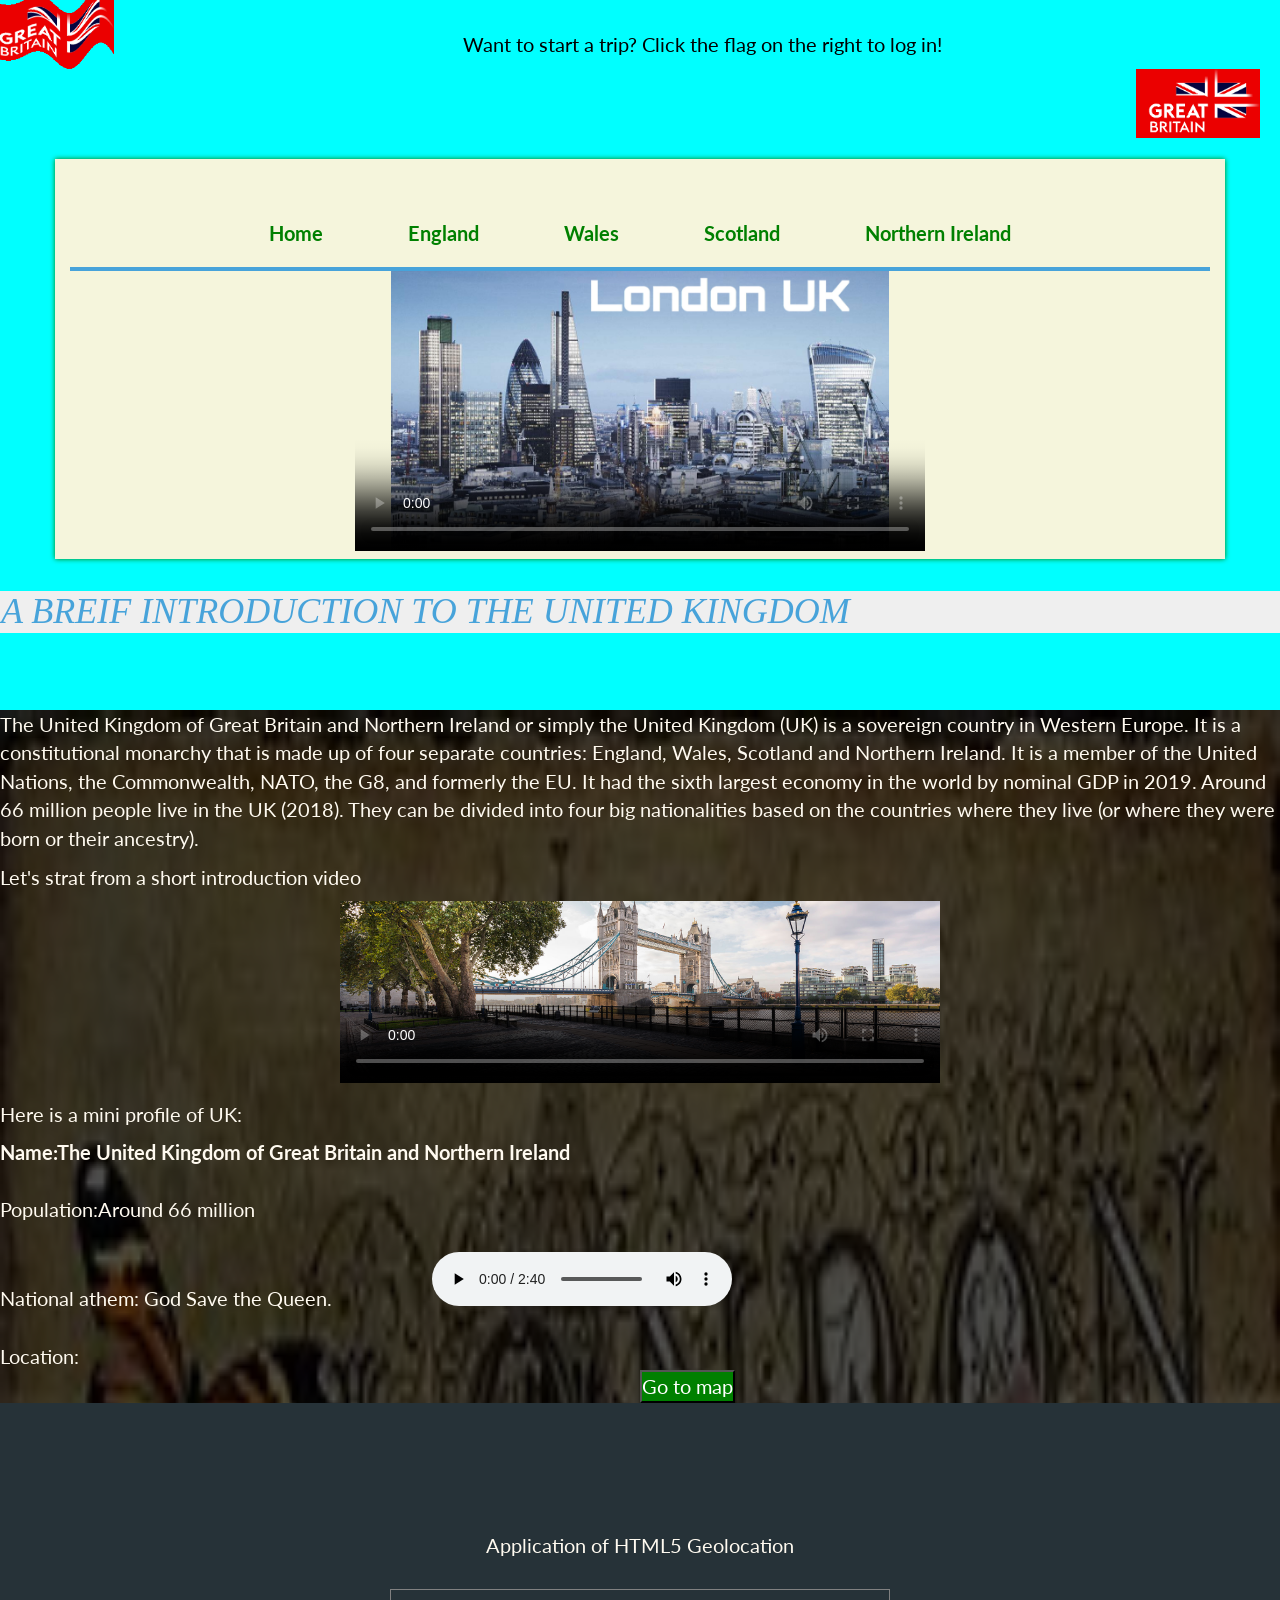
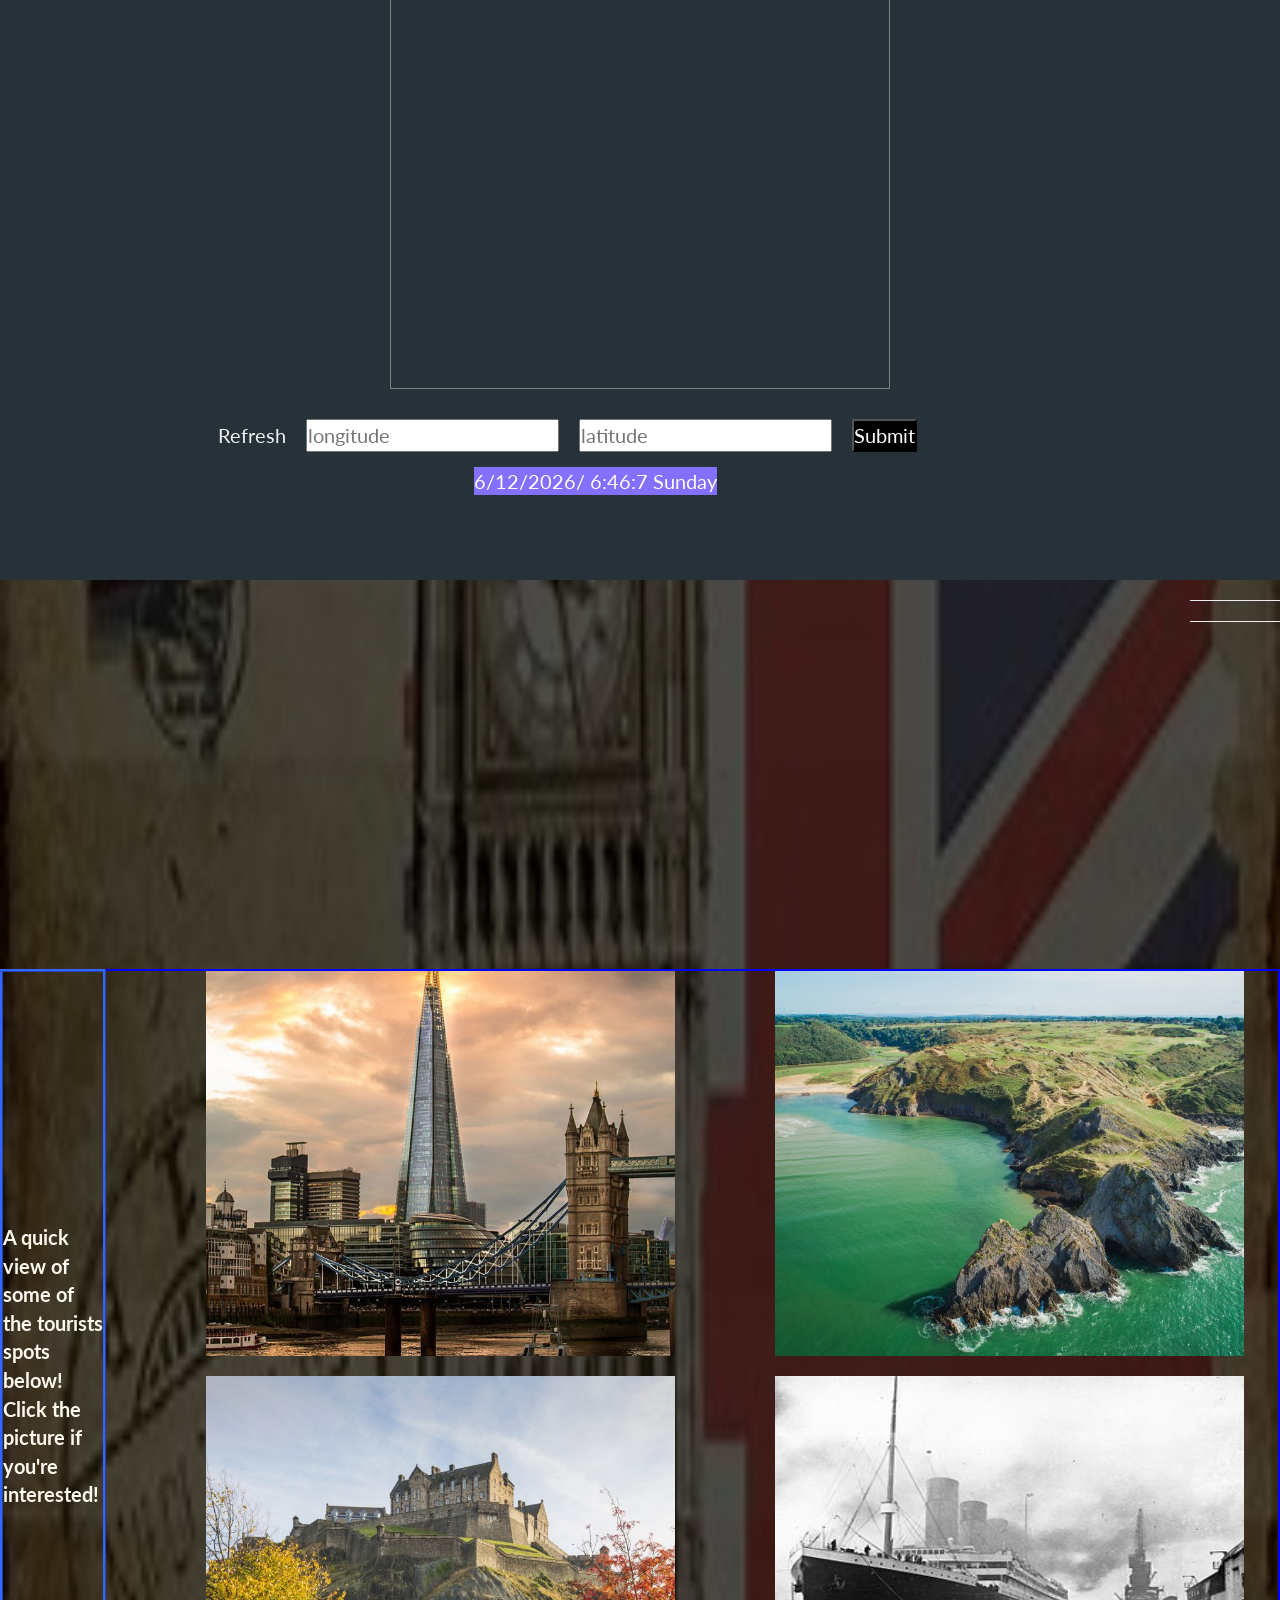
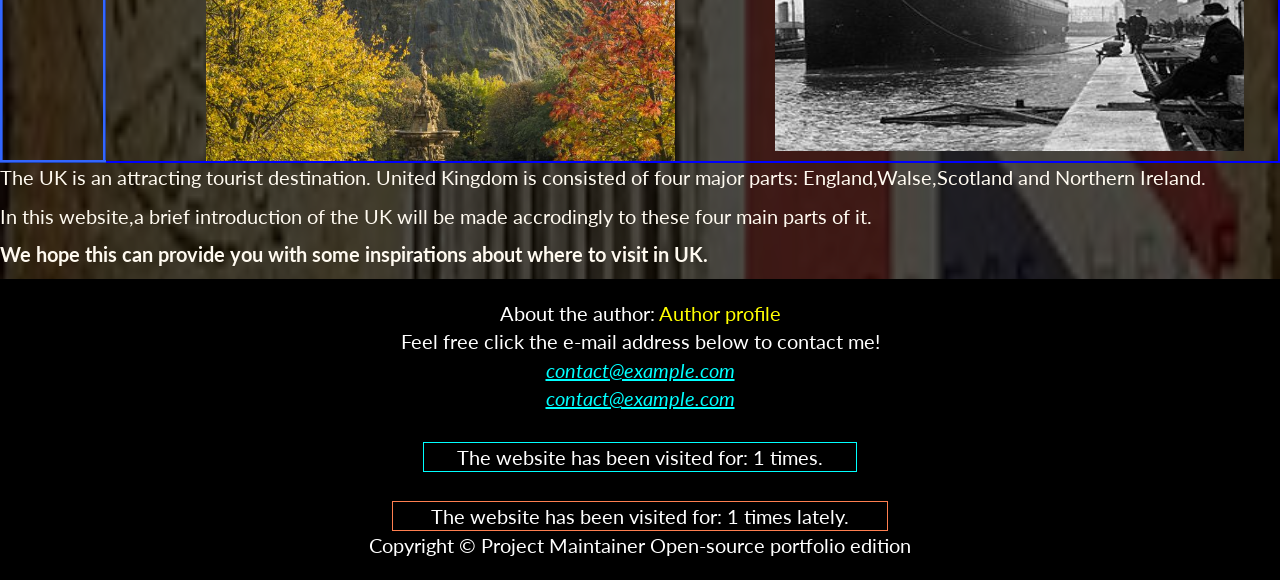
==== site/index.html @ 0f46300c "refactor: merge cwk1/cwk2 into sanitized final open-source structure" ====
﻿<!DOCTYPE html>
<html manifest="appcache/cache.appcache">

<head>
  <meta charset="utf-8">
  <link href="css/stylesheet.css" rel="stylesheet" type="text/css">
  <meta http-euqiv="X-UA-Compatible" content="IE=edge" />
  <link href="css/bootstrap.min.css" rel="stylesheet">
  <script src="js/jquery-3.6.0.min.js"></script>
  <script src="js/bootstrap.min.js"></script>
  <meta name="viewport" content="width=device-width, initial-scale=1.0">
  <meta name="keywords" content="Introduction to UK" />
  <link rel="stylesheet" href="https://cdn.staticfile.org/twitter-bootstrap/5.1.3/css/bootstrap.min.css">
  <script type="text/javascript" src="http://api.map.baidu.com/api?v=2.0&ak=134db1b9cf1f1f2b4427210932b34dcb"></script>
  <link rel="stylesheet" type="text/css" href="css/default.css" />
  <link rel="stylesheet" type="text/css" href="css/component.css" />
  <title>Home</title>
</head>
<header>
  <canvas id="flagCanvas"></canvas>
  <p id="promoteh">Want to start a trip? Click the flag on the right to log in!</p>
  <a class="zoom" href="html/login.html"><img class="it" src="homepage/title.png" alt="Flag of UK" /></a>
  <div class="container">
    <div class="main">
      <nav id="cbp-hrmenu" class="cbp-hrmenu">
        <ul>
          <li>
            <a href="Frontpage.html">Home</a>
            <div class="cbp-hrsub">
              <div class="cbp-hrsub-inner">
                <div>
                  <h4>General idea of UK</h4>
                  <ul>
                    <li><a href="Frontpage.html">Home</a></li>
                    <li><a href="#bi">Basic information</a></li>
                    <li><a href="#minimenu">Guess where are these!</a></li>
                  </ul>
                </div>
              </div>
            </div>
          </li>
          <li>
            <a href="html/England.html">England</a>
            <div class="cbp-hrsub">
              <div class="cbp-hrsub-inner">
                <div>
                  <h4>Cities</h4>
                  <ul>
                    <li><a href="html/England.html">England</a></li>
                    <li><a href="html/England.html #lodon">London</a></li>
                    <li><a href="html/England.html #leeds">Leeds</a></li>
                  </ul>
                </div>
              </div>
            </div>
          </li>
          <li>
            <a href="html/Wales.html">Wales</a>
            <div class="cbp-hrsub">
              <div class="cbp-hrsub-inner">
                <div>
                  <h4>Spots</h4>
                  <ul>
                    <li><a href="html/Wales.html">Wales</a></li>
                    <li><a href="html/Wales.html #c">Castles</a></li>
                    <li><a href="html/Wales.html #A">Anglesey</a></li>
                  </ul>
                </div>
              </div>
          </li>
          <li>
            <a href="html/Scotland.html">Scotland</a>
            <div class="cbp-hrsub">
              <div class="cbp-hrsub-inner">
                <div>
                  <h4>Specialties</h4>
                  <ul>
                    <li><a href="html/Scotland.html">Scotland</a></li>
                    <li><a href="html/Scotland.html #Edinburgh">Edinburgh</a></li>
                    <li><a href="html/Scotland.html #whisky">Whisky</a></li>
                  </ul>
                </div>
              </div>
          </li>
          <li>
            <a href="html/Northern Ireland.html">Northern Ireland</a>
            <div class="cbp-hrsub">
              <div class="cbp-hrsub-inner">
                <div>
                  <h4>Sceneries</h4>
                  <ul>
                    <li><a href="html/Northern Ireland.html">Northern Ireland</a></li>
                    <li><a href="html/Northern Ireland.html #belfast">Belfast</a></li>
                    <li><a href="html/Northern Ireland.html #irishwhisky">Irishwhisky</a></li>
                  </ul>
                </div>
              </div>
          </li>
        </ul>
      </nav>
    </div>
    <video id="navvideo" src="homepage/nav.mp4" preload controls="controls" poster="homepage/nav.jpg"></video>
  </div>
</header>

<body class="back">
  <h1 class="hometitle1"><i>A BREIF INTRODUCTION TO THE UNITED KINGDOM</i></h1>
  <div class="background">
    <div class="contenth">
      <p>
        The United Kingdom of Great Britain and Northern Ireland or simply the United Kingdom (UK) is a sovereign country in Western Europe. It is a constitutional monarchy that is made up of four separate countries: England, Wales, Scotland and
        Northern
        Ireland. It is a member of the United Nations, the Commonwealth, NATO, the G8, and formerly the EU. It had the sixth largest economy in the world by nominal GDP in 2019.

        Around 66 million people live in the UK (2018). They can be divided into four big nationalities based on the countries where they live (or where they were born or their ancestry).
      </p>
      <p>Let's strat from a short introduction video</p>
      <p id="tt1"><video class="homev1" src="homepage/intro.mp4" preload controls="controls" poster="homepage/londonbridge.jpg"></video></p>
      <p>Here is a mini profile of UK:</p>
      <ul class="circle">
        <li id="bi"><strong>Name:The United Kingdom of Great Britain and Northern Ireland</strong> </li>
        <br />
        <li>Population:Around 66 million</li>
        <br />
        <li>National athem: God Save the Queen.<audio id="athem" src="homepage/godsavethequeen.mp3" preload controls="controls" poster="National athem: God Save the Queen"></audio></li>
        <br />
        <li>Location:</li>
        <input type="button" id="map" value="Go to map" onclick="javascrtpt:window.location.href='html/location.html'" />
        <section class="page-section">
          <div class="row gx-4 gx-lg-5">
            <div class="col-md-2 mb-5">
            </div>
            <div class="col-md-8 mb-5">
              <div class="card h-100">
                <div class="card-body">
                  <div id="status" style="text-align: center"></div>
                  <div style="width:500px;height:400px;border:1px solid gray;margin:30px auto" id="container"></div>
                </div>
                <div class="card-footer"><a href="#" id="refresh">Refresh</a>
                  <span>&nbsp;&nbsp;</span>
                  <input type="text" placeholder="longitude" aria-describedby="basic-addon1" id="lo">
                  <span>&nbsp;&nbsp;</span>
                  <input type="text" placeholder="latitude" aria-describedby="basic-addon1" id="la">
                  <span>&nbsp;&nbsp;</span>
                  <input type="submit" id="submit">
                </div>
              </div>
            </div>
          </div>
          <div id="getTime">
        </section>
        <hr />
      </ul>
      <hr />
      <table id="minimenu">
        <tr class="minimenu">
          <th class="premenu">A quick view of some of the tourists spots below! Click the picture if you're interested!</th>
          <th>
            <a class="zoom" href="html/England.html"><img class="frontpage1" src="homepage/frontpage1.jpg" alt="London" /></a>
            <a class="zoom" href="html/wales.html"><img class="frontpage3" src="homepage/frontpage3.jpg" alt="Walse" /></a>
            <a class="zoom" href="html/Scotland.html"><img class="frontpage4" src="homepage/frontpage4.jpg" alt="Edinburgh" /></a>
            <a class="zoom" href="html/Northern Ireland.html"><img class="frontpage2" src="homepage/frontpage2.jpg" alt="Northern Ireland" /></a>
          </th>
        </tr>
      </table />
      <p>
        <bold>The UK is an attracting tourist destination. United Kingdom is consisted of four major parts: England,Walse,Scotland and Northern Ireland.</bold>
      </p>
      <p>
        <bold>In this website,a brief introduction of the UK will be made accrodingly to these four main parts of it.</bold>
      </p>
      <p><strong>We hope this can provide you with some inspirations about where to visit in UK.</strong></p>
      </table>
      <footer>
        <li>About the author:<a id="author" href="html/author.html"> Author profile</a></li>
        <li>Feel free click the e-mail address below to contact me!</li>
        <li><a id="contact" href="mailto: contact@example.com">contact@example.com</a></li>
        <li><a id="contact" href="mailto: contact@example.com">contact@example.com</a></li>
        <br />
        <div id="box"></div>
        <br />
        <div id="boxcurrent"></div>
        <li>Copyright &copy; Project Maintainer Open-source portfolio edition</li>
      </footer>
      <script type="text/javascript" src="js/jquery.min.js"></script>
      <script type="text/javascript" src="js/cbpHorizontalMenu.min.js"></script>
      <script type="text/javascript">
        $(function() {
          cbpHorizontalMenu.init();
        });
      </script>
</body>
</div>
</div>

</html>
<script type="text/javascript" src="js/JavaScript.js"></script>
<script type="text/javascript" src="js/location.js"></script>
<script type="text/javascript" src="js/currenttime.js"></script>
<script type="text/javascript" src="js/webstorage.js"></script>
---- site/css/stylesheet.css ----
@charset "UTF-8";

p.et {
  font-family: fantasy;
}

header, footer {
  padding: 1em;
  color: #996633;
  clear: left;
  text-align: center;
  font-size: 20px;
}

header.tr {
  background: url("homepage/londonbridge.jpg");
  float: left;
}

footer {
  padding: 1em;
  color: white;
  background-color: black;
  clear: left;
  text-align: center;
}

.back {
  width: 100%;
  height: 100%;
  background-color: #00FFFF;
}

* {
  margin: 0;
  padding: 0;
}

html {
  height: 100%;
}

#login {
  height: 100%;
  background: #fff url(../homepage/login.jpg) 50% 50% no-repeat;
  background-size: cover;
}

.dowebok {
  position: absolute;
  left: 50%;
  top: 50%;
  width: 430px;
  height: 550px;
  margin: -300px 0 0 -215px;
  border: 1px solid #fff;
  border-radius: 20px;
  overflow: hidden;
}

.page {
  font-size: 20px;
  background-attachment: fixed;
  backdrop-filter: blur(15px);
  backdrop-filter: contrast(30%);
  backdrop-filter: brightness(30%);
  color: #FFC0CB;
}

.logo {
  width: 104px;
  height: 104px;
  margin: 50px auto 80px;
  background: url(../homepage/title.png) 0 0 no-repeat;
}

.form-item {
  position: relative;
  width: 360px;
  margin: 0 auto;
  padding-bottom: 30px;
}

.form-item input {
  width: 288px;
  height: 48px;
  padding-left: 70px;
  border: 1px solid #fff;
  border-radius: 25px;
  font-size: 18px;
  color: #fff;
  background-color: transparent;
  outline: none;
}

.form-item button {
  width: 360px;
  height: 50px;
  border: 0;
  border-radius: 25px;
  font-size: 18px;
  color: #1f6f4a;
  outline: none;
  cursor: pointer;
  background-color: #fff;
}

#username {
  background-color: #00FFFF;
  20px 14px no-repeat;
}

#password {
  background-color: #00FFFF;
  23px 11px no-repeat;
}

.tip {
  display: none;
  position: absolute;
  left: 20px;
  top: 52px;
  font-size: 14px;
  color: #f50;
}

.reg-bar {
  width: 360px;
  margin: 20px auto 0;
  font-size: 14px;
  overflow: hidden;
}

.reg-bar a {
  color: #fff;
  text-decoration: none;
}

.reg-bar a:hover {
  text-decoration:
    underline;
}

.reg-bar .reg {
  float: left;
}

.reg-bar .forget {
  float: right;
}

.dowebok ::-webkit-input-placeholder {
  font-size: 18px;
  line-height: 1.4;
  color: #fff;
}

.dowebok :-moz-placeholder {
  font-size: 18px;
  line-height: 1.4;
  color: #fff;
}

.dowebok ::-moz-placeholder {
  font-size: 18px;
  line-height: 1.4;
  color: #fff;
}

.dowebok :-ms-input-placeholder {
  font-size: 18px;
  line-height: 1.4;
  color: #fff;
}

@media screen and (max-width: 500px) {
  * {
    box-sizing: border-box;
  }

  .dowebok {
    position: static;
    width: auto;
    height: auto;
    margin: 0 30px;
    border: 0;
    border-radius: 0;
  }

  .logo {
    margin: 50px auto;
  }

  .form-item {
    width: auto;
  }

  .form-item input, .form-item button, .reg-bar {
    width: 100%;
  }
}

.background {
  background-image: url("../homepage/background.jpg");
  background-repeat: no-repeat;
  background-size: 100% 100%;
  margin-top: 6%;
}

.contenth {
  font-size: 20px;
  background-attachment: fixed;
  backdrop-filter: blur(15px);
  backdrop-filter: contrast(30%);
  backdrop-filter: brightness(30%);
  color: #FFFAF0;
}

.background1 {
  background-image: url("../england/bg.jpg");
}

.content1 {
  font-size: 20px;
  background-attachment: fixed;
  backdrop-filter: blur(15px);
  backdrop-filter: contrast(30%);
  backdrop-filter: brightness(30%);
  color: #FFC0CB;
}

.backgrounda {
  background-image: url("../hoempage/location.gif");
}

.contenta {
  font-size: 20px;
  background-attachment: fixed;
  backdrop-filter: blur(5px);
  backdrop-filter: contrast(30%);
  backdrop-filter: brightness(30%);
  color: #90EE90;
}

.background2 {
  background-image: url("../walse/bg.jpg");
}

.content2 {
  font-size: 20px;
  background-attachment: fixed;
  backdrop-filter: blur(15px);
  backdrop-filter: contrast(30%);
  backdrop-filter: brightness(30%);
  color: #00FA9A;
}

.background3 {
  background-image: url("../scotland/bg.jpg");
}

.content3 {
  font-size: 20px;
  background-attachment: fixed;
  backdrop-filter: blur(20px);
  backdrop-filter: contrast(30%);
  backdrop-filter: brightness(20%);
  color: #FF6347;
}

.background4 {
  background-image: url("../ni/bg.jpg");
  background-repeat: no-repeat;
  background-size: 100% 100%;
}

.content4 {
  font-size: 20px;
  background-attachment: fixed;
  backdrop-filter: blur(20px);
  backdrop-filter: contrast(30%);
  backdrop-filter: brightness(40%);
  color: #ADFF2F;
}

img.ht {
  height: 8%;
  width: 8%;
  float: left;
}

.zoom img {
  max-width: 600px;
  max-height: 600px;
  margin-left: 100px;
}

.zoom img:hover {
  -webkit-transform: scale(1.2);
  -moz-transform: scale(1.2);
  -ms-transform: scale(1.2);
  transform: scale(1.2)
}

.m1 {
  list-style-type: none;
  float: left;
  width: 100%;
  margin: 0;
  padding: 0;
  overflow: hidden;
  font-size: 20px;
  top: 0;
  left: 0;
}

.nav2 {
  float: left;
  width: 20%;
}

.nav1 {
  display: block;
  width: 100%;
  color: white;
  text-align: center;
  padding: 14px 1px;
  background-color: #33cc33;
  text-decoration: none;
}

li a:hover {
  background-color: #6666ff;
  text-decoration: none;
}

.hometitle1 {
  background-color: #efefef;
  font-family: fantasy;
  padding: 1px;
  margin-top: 1%;
}

.homev1 {
  height: 100%;
  width: 100%;
  max-width: 600px;
  max-height: 400px;
}

#tt1 {
  text-align: center;
}

.premenu {
  width: 100px;
  box-sizing: content-box;
  border: inset #3366ff;
}

.frontpage1 {
  height: 30%;
  width: 40%;
  float: left;
}

#athem {
  margin-left: 100px;
}

.frontpage2 {
  height: 375px;
  width: 40%;
  margin-left: 20px;
}

.frontpage3 {
  height: 30%;
  width: 40%;
  margin-left: 20px;
  margin-bottom: 20px;
}

.frontpage4 {
  height: 30%;
  width: 40%;
  float: left;
}

.minimenu {
  width: 100%;
  height: 100%;
  border-right: 0;
}

body.england {
  background-color: #ccffff;
}

.lv {
  width: 100%;
  height: 100%;
  max-width: 500px;
  max-height: 300px;
}

.leedsu {
  border: solid;
  width: 100%;
  height: 100%;
  max-width: 500px;
  max-height: 300px;
}

.ls {
  width: 400px;
  height: 200px;
  margin-bottom: 50px;
}

.ul {
  width: 500px;
  height: 400px;
}

.et1 {
  height: 10%;
  width: 10%;
}

header.bottommenu {
  color: #ff0000;
  background-color: white;
  clear: left;
  text-align: center;
}

header.bottommenu h3 {
  text-decoration: none;
}

#p1 {
  width: 30%;
  height: 50px;
  box-sizing: content-box;
  border: dotted #3366ff
}

#p2 {
  font-family: fantasy;
  width: 30%;
  height: 50px;
  box-sizing: content-box;
  border: dotted #3366ff
}

.walesflag {
  width: 10%;
  height: 10%;
}

#wales {
  background-color: #ffccff;
}

img.conwy {
  height: 40%;
  width: 50%;
}

img.castle1 {
  height: 470px;
  width: 600px;
}

.poster3 {
  text-align: center;
}

.moreinfo {
  background-color: #ffcccc;
  color: black;
  width: 40%;
  height: 30%;
  box-sizing: content-box;
  border: groove #3366ff;
  text-align: center;
}

.et2 {
  width: 10%;
  height: 10%;
}

.S {
  margin-left: 100px;
  height: 100%;
  width: 100%;
  max-width: 600px;
  max-height: 500px;
  margin-bottom: -170px;
}

.rsp {
  width: 500px;
  height: 350px;
  margin-bottom: 80px;
  margin-top: 80px;
}

.palace {
  width: 30%;
  height: 40%;
}

.palace2 {
  width: 30%;
  height: 70%;
  margin-left: 70px;
}

.palace3 {
  width: 20%;
  height: 5%;
  margin-left: 70px;
}

.uni {
  text-decoration: none;
  float: right;
}

video.wv {
  width: 100%;
  height: 100%;
  max-width: 800px;
  max-height: 500px;
}

.etitle {
  text-align: center;
}

.stitle {
  text-align: center;
}

.m1 {
  text-align: center;
}

.Scotland {
  background-color: #ccffcc;
}

#sw3 {
  width: 100%;
  height: 100%;
}

.pl {
  width: 50%;
  height: 300px;
  margin-top: 50px;
  margin-left: 350px;
}

.swhisky {
  width: 70%;
  height: 70%;
}

#swhi {
  text-align: center;
}

.it {
  width: 10%;
  height: 10%;
  float: right;
}

.nifore {
  text-align: center;
}

.b1 {
  width: 30%;
  height: 40%;
}

#port {
  height: 100%;
  width: 100%;
}

.northern {
  background-color: #ffcccc;
}

.iw {
  margin-left: 50px;
  width: 400px;
  height: 300px;
}

#scotland1 {
  margin-left: 80px;
}

#scotland2 {
  margin-left: 150px;
}

.ed {
  width: 50%;
  height: 60%;
  margin-left: 350px;
  margin-top: 80px;
}

.bpalace {
  width: 40%;
  height: 40%;
  margin-top: 10px;
  margin-left: 80px;
}

.bpalace1 {
  width: 40%;
  height: 350px;
  margin-top: 10px;
  margin-left: 100px;
}

.his1 {
  width: 100%;
  height: 100%;
}

.his4 {
  width: 100%;
  height: 100%;
}

.lodontower {
  width: 100%;
  height: 100%;
}

.leedslocation {
  width: 100%;
  height: 100%;
}

.leedsrail {
  width: 100%;
  height: 100%;
}

.uolcampus {
  width: 100%;
  height: 100%;
}

#minimenu {
  border: 2px solid blue;
  border-collapse: collapse;
  text-align: center;
  margin: 0 auto
}

#authorpage {
  background-color: #F0F8FF;
}

#author {
  width: 100%;
  height: 100%;
  margin-left: 0;
}

#uol {
  width: 10%;
  height: 10%;
}

#swjtu {
  float: right;
  width: 20%;
  height: 50%;
}

#author1 {
  margin-left: 30px;
  height: 100%;
  width: 100%;
}

#author2 {
  margin-left: 30px;
  height: 100%;
  width: 100%;
}

#author3 {
  margin-left: 30px;
  height: 100%;
  width: 100%;
}

#scotlandwhisky {
  margin-left: 150px;
}

#scotlandwhisky1 {
  width: 200px;
  height: 300px;
  margin-left: 150px;
}

#scotch {
  width: 100%;
  height: 100%;
}

#rye {
  margin-left: 150px;
}

#rye1 {
  margin-left: 150px;
  height: 300px;
}

#contact {
  color: #00FFFF;
  text-decoration: underline;
  font-style: italic;
}

#author {
  color: yellow;
  text-decoration: blink;
}

* {
  margin: 0;
  padding: 0;
}

a {
  text-decoration: none;
}

.container {
  position: relative;
  width: 600px;
  height: 400px;
  margin: 100px auto 0 auto;
  box-shadow: 0 0 5px green;
  overflow: hidden;
}

.container .wrap {
  position: absolute;
  width: 4200px;
  height: 400px;
  z-index: 1;
}

.container .wrap img {
  float: left;
  width: 600px;
  height: 400px;
}

.container .buttons {
  position: absolute;
  right: 5px;
  bottom: 40px;
  width: 150px;
  height: 10px;
  z-index: 2;
}

.container .buttons span {
  margin-left: 5px;
  display: inline-block;
  width: 20px;
  height: 20px;
  border-radius: 50%;
  background-color: green;
  text-align: center;
  color: white;
  cursor: pointer;
}

.container .buttons span.on {
  background-color: red;
}

.container .arrow {
  position: absolute;
  top: 35%;
  color: green;
  padding: 0px 14px;
  border-radius: 50%;
  font-size: 50px;
  z-index: 2;
  display: none;
}

.container .arrow_left {
  left: 10px;
}

.container .arrow_right {
  right: 10px;
}

.container:hover .arrow {
  display: block;
}

.container .arrow:hover {
  background-color: rgba(0, 0, 0, 0.2);
}

* {
  margin: 0;
  padding: 0;
}

#flagCanvas {
  width: 10%;
  height: 10%;
  position: absolute;
  top: 30px;
  left: 50px;
  transform-origin: center;
  transform: translate3d(-50%, -50%, 0);
}

#box {
  border: 1px solid #00FFFF;
  margin: 0 auto;
  height: 5%;
  width: 35%;
  overflow: hidden;
}

#boxcurrent {
  border: 1px solid #FF7F50;
  margin: 0 auto;
  height: 5%;
  width: 40%;
  overflow: hidden;
}

.page-section {
  padding: 8rem 0;
  background-color: #263238;
}

#submit {
  color: white;
  background-color: black;
}

#portfolio .container-fluid, #portfolio .container-sm, #portfolio .container-md, #portfolio .container-lg, #portfolio .container-xl, #portfolio .container-xxl {
  max-width: 1920px;
}

#portfolio .container-fluid .portfolio-box, #portfolio .container-sm .portfolio-box, #portfolio .container-md .portfolio-box, #portfolio .container-lg .portfolio-box, #portfolio .container-xl .portfolio-box, #portfolio .container-xxl .portfolio-box {
  position: relative;
  display: block;
}

#portfolio .container-fluid .portfolio-box .portfolio-box-caption, #portfolio .container-sm .portfolio-box .portfolio-box-caption, #portfolio .container-md .portfolio-box .portfolio-box-caption, #portfolio .container-lg .portfolio-box .portfolio-box-caption, #portfolio .container-xl .portfolio-box .portfolio-box-caption, #portfolio .container-xxl .portfolio-box .portfolio-box-caption {
  display: flex;
  align-items: center;
  justify-content: center;
  flex-direction: column;
  width: 100%;
  height: 100%;
  position: absolute;
  bottom: 0;
  text-align: center;
  opacity: 0;
  color: #fff;
  background: rgba(244, 98, 58, 0.9);
  transition: opacity 0.25s ease;
  text-align: center;
}

#portfolio .container-fluid .portfolio-box .portfolio-box-caption .project-category, #portfolio .container-sm .portfolio-box .portfolio-box-caption .project-category, #portfolio .container-md .portfolio-box .portfolio-box-caption .project-category, #portfolio .container-lg .portfolio-box .portfolio-box-caption .project-category, #portfolio .container-xl .portfolio-box .portfolio-box-caption .project-category, #portfolio .container-xxl .portfolio-box .portfolio-box-caption .project-category {
  font-family: "Merriweather Sans", -apple-system, BlinkMacSystemFont, "Segoe UI", Roboto, "Helvetica Neue", Arial, "Noto Sans", sans-serif, "Apple Color Emoji", "Segoe UI Emoji", "Segoe UI Symbol", "Noto Color Emoji";
  font-size: 0.85rem;
  font-weight: 600;
  text-transform: uppercase;
}

#portfolio .container-fluid .portfolio-box .portfolio-box-caption .project-name, #portfolio .container-sm .portfolio-box .portfolio-box-caption .project-name, #portfolio .container-md .portfolio-box .portfolio-box-caption .project-name, #portfolio .container-lg .portfolio-box .portfolio-box-caption .project-name, #portfolio .container-xl .portfolio-box .portfolio-box-caption .project-name, #portfolio .container-xxl .portfolio-box .portfolio-box-caption .project-name {
  font-size: 1.2rem;
}

#portfolio .container-fluid .portfolio-box:hover .portfolio-box-caption, #portfolio .container-sm .portfolio-box:hover .portfolio-box-caption, #portfolio .container-md .portfolio-box:hover .portfolio-box-caption, #portfolio .container-lg .portfolio-box:hover .portfolio-box-caption, #portfolio .container-xl .portfolio-box:hover .portfolio-box-caption, #portfolio .container-xxl .portfolio-box:hover .portfolio-box-caption {
  opacity: 1;
}

#map {
  color: white;
  background-color: green;
  margin-right: 50%;
  margin-left: 50%;
}

#currentlocation {
  color: white;
  background-color: green;
  float: left;
}

.carousel-inner img {
  width: 50%;
  height: 50%;
  margin-left: 25%;
}

#promote {
  font-size: 20px;
  color: black;
  margin-left: 30%;
  margin-top: 10px;
}

* {
  margin: 0px;
  padding: 0px;
}

.big {
  width: 50%;
  height: 100%;
  margin: 0 auto;
  position: relative;
}

.pic {
  width: 500px;
  height: 400px;
}

.pic img {
  position: absolute;
  display: none;
}

.arr {
  width: 40px;
  height: 70px;
  font-size: 30px;
  font-weight: 900;
  line-height: 70px;
  text-align: center;
  color: #ccc;
  position: absolute;
  top: 125px;
  display: none;
  cursor: pointer;
}

.l-arr {
  left: 0px;
}

.r-arr {
  right: 0px;
}

.big:hover .arr {
  display: block;
}

.arr:hover {
  background: rgba(0, 0, 0, 0.3);
  color: #fff;
}

.but {
  position: absolute;
  bottom: 15px;
  right: 12px;
}

.but ul li {
  list-style-type: none;
  width: 30px;
  height: 20px;
  border: 1px solid #ccc;
  float: left;
  margin-left: 0px;
  text-align: center;
  font-family: "microsoft yahei";
  line-height: 20px;
  font-size: 12px;
  color: #fff;
  background: rgba(0, 0, 0, 0.3);
  cursor: pointer;
}

.but ul li:hover {
  background: rgba(0, 0, 0, 0.7);
}

.but .hover {
  background: rgba(0, 0, 0, 0.7);
}

#getTime {
  float: left;
  margin: 37%;
  margin-top: 15px;
  background-color: #8470FF;
  "

}

.swiper-list {
  height: 200px;
  position: relative;
  overflow: hidden;
  border: 1px solid #eee;
  padding: 30px 0;
}

.swiper-main {
  height: 100%;
  position: relative;
}

.swiper-main img {
  height: 100%;
  display: block;
  position: absolute;
  top: 0px;
  border-radius: 4px;
  display: inline-block;
  box-shadow: 0 4px 8px 0 rgba(0, 0, 0, 0.2), 0 6px 20px 0 rgba(0, 0, 0, 0.19);
}

.btn {
  position: absolute;
  top: 50%;
  transform: translateY(-50%);
  width: 30px;
  height: 30px;
  z-index: 1002;
}

.leftBtn {
  left: 0px;
}

.rightBtn {
  right: 0px;
}

* {
  margin: 0;
  padding: 0;
  list-style: none
}

#ul1 {
  width: 660px;
  position: relative;
  margin: 10px auto;
  margin-top: -120px;
}

#ul1 li {
  width: 200px;
  height: 150px;
  position: relative;
  float: left;
  list-style: none;
  margin: 10px;
}

#ul1 li:hover {
  border-color: #9a9fa4;
  box-shadow: 0 0 6px 0 rgba(0, 0, 0, 0.85);
}

#ul1 .active {
  border: 1px dashed red;
}

#tourinleeds {
  margin-top: 100px;
}

* {
  margin: 0;
  padding: 0;
}

ul {
  list-style: none;
}

.slideShow {
  width: 60%;
  height: auto;
  border: 1px #eeeeee solid;
  margin: 20px auto;
  position: relative;
  overflow: hidden;
}

.slideShow ul {
  width: 4800px;
  position: relative;
  transition: all 1s ease-in-out;
}

.slideShow ul li {
  float: left;
  width: 800px;
}

.slideShow .showNav {
  position: absolute;
  right: 10px;
  bottom: 5px;
  text-align: center;
  font-size: 12px;
  line-height: 20px;
}

.slideShow .showNav span {
  cursor: pointer;
  display: block;
  float: left;
  width: 20px;
  height: 20px;
  background: #ff5a28;
  margin-left: 2px;
  color: #fff;
}

.slideShow .showNav .active {
  background: #b63e1a;
}

.dropdown {
  position: relative;
  display: inline-block;
}

.dropdown-content {
  display: none;
  position: absolute;
  background-color: #f9f9f9;
  min-width: 160px;
  box-shadow: 0px 8px 16px 0px rgba(0, 0, 0, 0.2);
  padding: 12px 16px;
}

.dropdown:hover .dropdown-content {
  display: block;
}

#sitename {
  background-color: #8470FF;
}

#siteurl {
  background-color: #006400;
}

#search_site {
  background-color: #5F9EA0;
}

#registerbutton {
  color: black;
}

#information {
  margin-top: -70px;
  margin-left: 15%;
  border: 2px dashed #ccc;
  width: 320px;
  height: 380px;
  text-align: center;
  "

}

#navvideo {
  float：right； margin-right: 10%;
  width: 50%;
  height: 70%;
}

.container {
  background-color: #F5F5DC;
}

#promoteh {
  font-size: 20px;
  color: black;
  margin-left: 10%;
  margin-top: 10px;
}

.twopage {
  padding: 2px 0 0 2px;
  height: auto;
  position: relative;
  margin-left: 20%;
}

.twopage-text {
  width: 100%;
  text-align: center;
}

.twopage-text-h1 {
  margin-left: 120px;
  letter-spacing: 2px;
  margin-top: 20px;
  margin-bottom: 0;
  padding: 20px 0 0 0;
}

.twopage-text-h1 img {
  width: 120px;
  margin-top: -20px;
}

.twopage .row {
  margin-right: 0px;
  margin-left: 0px;
}

.twopage-course {
  float: left;
  background: #ffffff;
  padding: 0 2px 2px 0;
  position: relative;
  overflow: hidden;
}

.twopage-course>a {
  width: 100%;
  height: 100%;
  float: left;
  text-align: center;
  position: relative;
}

.classicon h3 {
  margin-top: 120px;
  color: white;
}

.classicon h1 {
  color: white;
}

.classicon {
  width: 100%;
  height: 100%;
  position: absolute;
  left: 0;
  top: 0;
  color: #fff;
  opacity: 0;
}

.classicon:hover {
  background: #1eb450;
  opacity: 0.9;
  transition: opacity 0.5s;
  -webkit-transition: opacity 0.5s;
}

.twopagebtn {
  width: 100%;
  margin: 0% auto;
  text-align: center;
}

.twopagebtn .btn-lg {
  font-size: 25px;
}

#twopage-easy {
  margin: 50px 0;
  margin-bottom: 150px;
}
---- site/css/default.css ----
/* General Demo Style */
@import url(http://fonts.useso.com/css?family=Lato:300,400,700);

@font-face {
	font-family: 'fontawesome';
	src:url('../fonts/fontawesome.eot');
	src:url('../fonts/fontawesome.eot?#iefix') format('embedded-opentype'),
		url('../fonts/fontawesome.svg#fontawesome') format('svg'),
		url('../fonts/fontawesome.woff') format('woff'),
		url('../fonts/fontawesome.ttf') format('truetype');
	font-weight: normal;
	font-style: normal;
}

body, html {
	font-size: 100%;
	padding: 0;
	margin: 0;
}

/* Reset */
*,
*:after,
*:before {
	-webkit-box-sizing: border-box;
	-moz-box-sizing: border-box;
	box-sizing: border-box;
}

/* Clearfix hack by Nicolas Gallagher: http://nicolasgallagher.com/micro-clearfix-hack/ */
.clearfix:before,
.clearfix:after {
	content: " ";
	display: table;
}

.clearfix:after {
	clear: both;
}

body {
    font-family: 'Lato', Calibri, Arial, sans-serif;
    color: #47a3da;
}

a {
	color: #f0f0f0;
	text-decoration: none;
}

a:hover {
	color: #FF8C00;
}
---- site/css/component.css ----
.cbp-hrmenu {
	width: 100%;
	margin-top: 2em;
	border-bottom: 4px solid #47a3da;
}

/* general ul style */
.cbp-hrmenu ul {
	margin: 0;
	padding: 0;
	list-style-type: none;
}

/* first level ul style */
.cbp-hrmenu > ul,
.cbp-hrmenu .cbp-hrsub-inner {
	width: 90%;
	max-width: 70em;
	margin: 0 auto;
	padding: 0 1.875em;
}

.cbp-hrmenu > ul > li {
	display: inline-block;
}

.cbp-hrmenu > ul > li > a {
	font-weight: 700;
	padding: 1em 2em;
	color: green;
	display: inline-block;
}

.cbp-hrmenu > ul > li > a:hover {
	color: #47a3da;
}

.cbp-hrmenu > ul > li.cbp-hropen a,
.cbp-hrmenu > ul > li.cbp-hropen > a:hover {
	color: white;
	background: #47a3da;
}

/* sub-menu */
.cbp-hrmenu .cbp-hrsub {
	display: none;
	position: absolute;
	background: #47a3da;
	width: 100%;
	left: 0;
}

.cbp-hropen .cbp-hrsub {
	display: block;
	padding-bottom: 3em;
}

.cbp-hrmenu .cbp-hrsub-inner > div {
	width: 33%;
	float: left;
	padding: 0 2em 0;
}

.cbp-hrmenu .cbp-hrsub-inner:before,
.cbp-hrmenu .cbp-hrsub-inner:after {
	content: " ";
	display: table;
}

.cbp-hrmenu .cbp-hrsub-inner:after {
	clear: both;
}

.cbp-hrmenu .cbp-hrsub-inner > div a {
	line-height: 2em;
}

.cbp-hrsub h4 {
	color: #afdefa;
	padding: 2em 0 0.6em;
	margin: 0;
	font-size: 160%;
	font-weight: 300;
}

/* Examples for media queries */

@media screen and (max-width: 52.75em) {

	.cbp-hrmenu {
		font-size: 80%;
	}

}

@media screen and (max-width: 43em) {

	.cbp-hrmenu {
		font-size: 120%;
		border: none;
	}

	.cbp-hrmenu > ul,
	.cbp-hrmenu .cbp-hrsub-inner {
		width: 100%;
		padding: 0;
	}

	.cbp-hrmenu .cbp-hrsub-inner {
		padding: 0 2em;
		font-size: 75%;
	}

	.cbp-hrmenu > ul > li {
		display: block;
		border-bottom: 4px solid #47a3da;
	}

	.cbp-hrmenu > ul > li > a {
		display: block;
		padding: 1em 3em;
	}

	.cbp-hrmenu .cbp-hrsub {
		position: relative;
	}

	.cbp-hrsub h4 {
		padding-top: 0.6em;
	}

}

@media screen and (max-width: 36em) {
	.cbp-hrmenu .cbp-hrsub-inner > div {
		width: 100%;
		float: none;
		padding: 0 2em;
	}
}
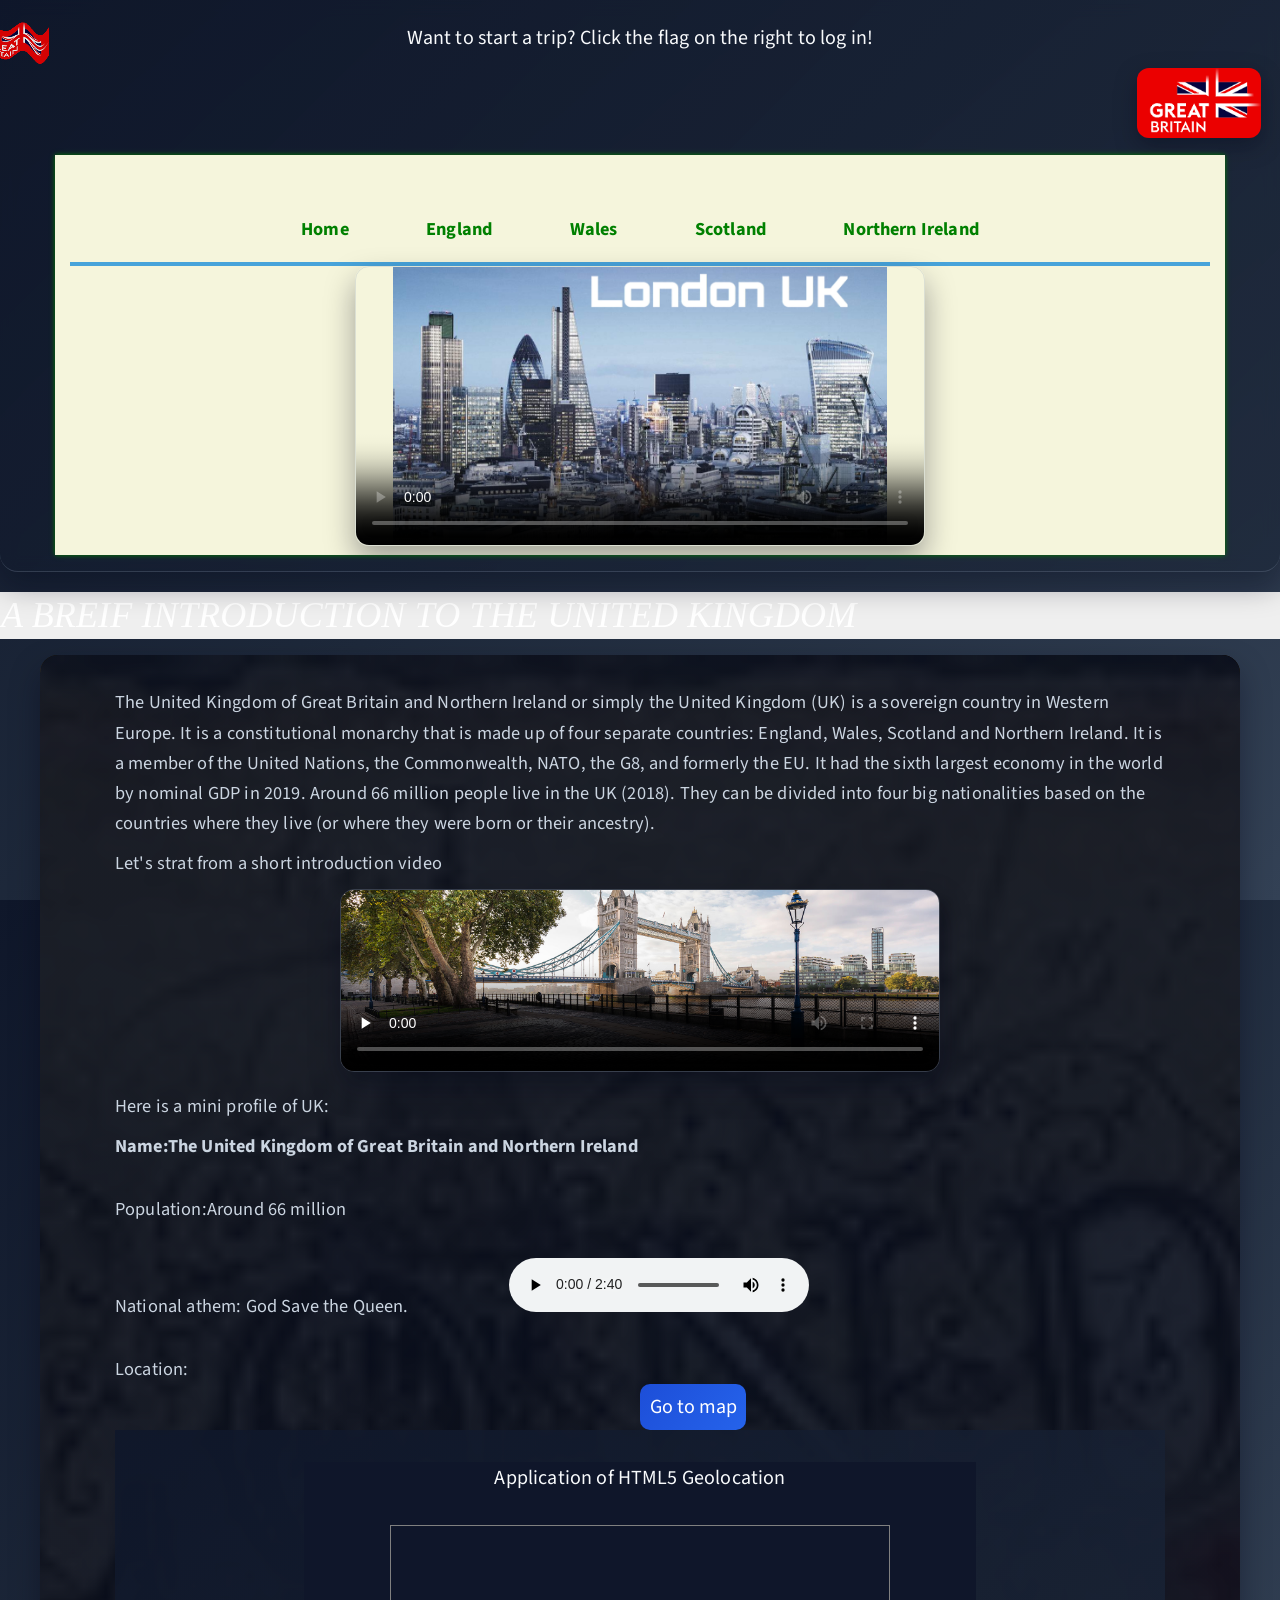
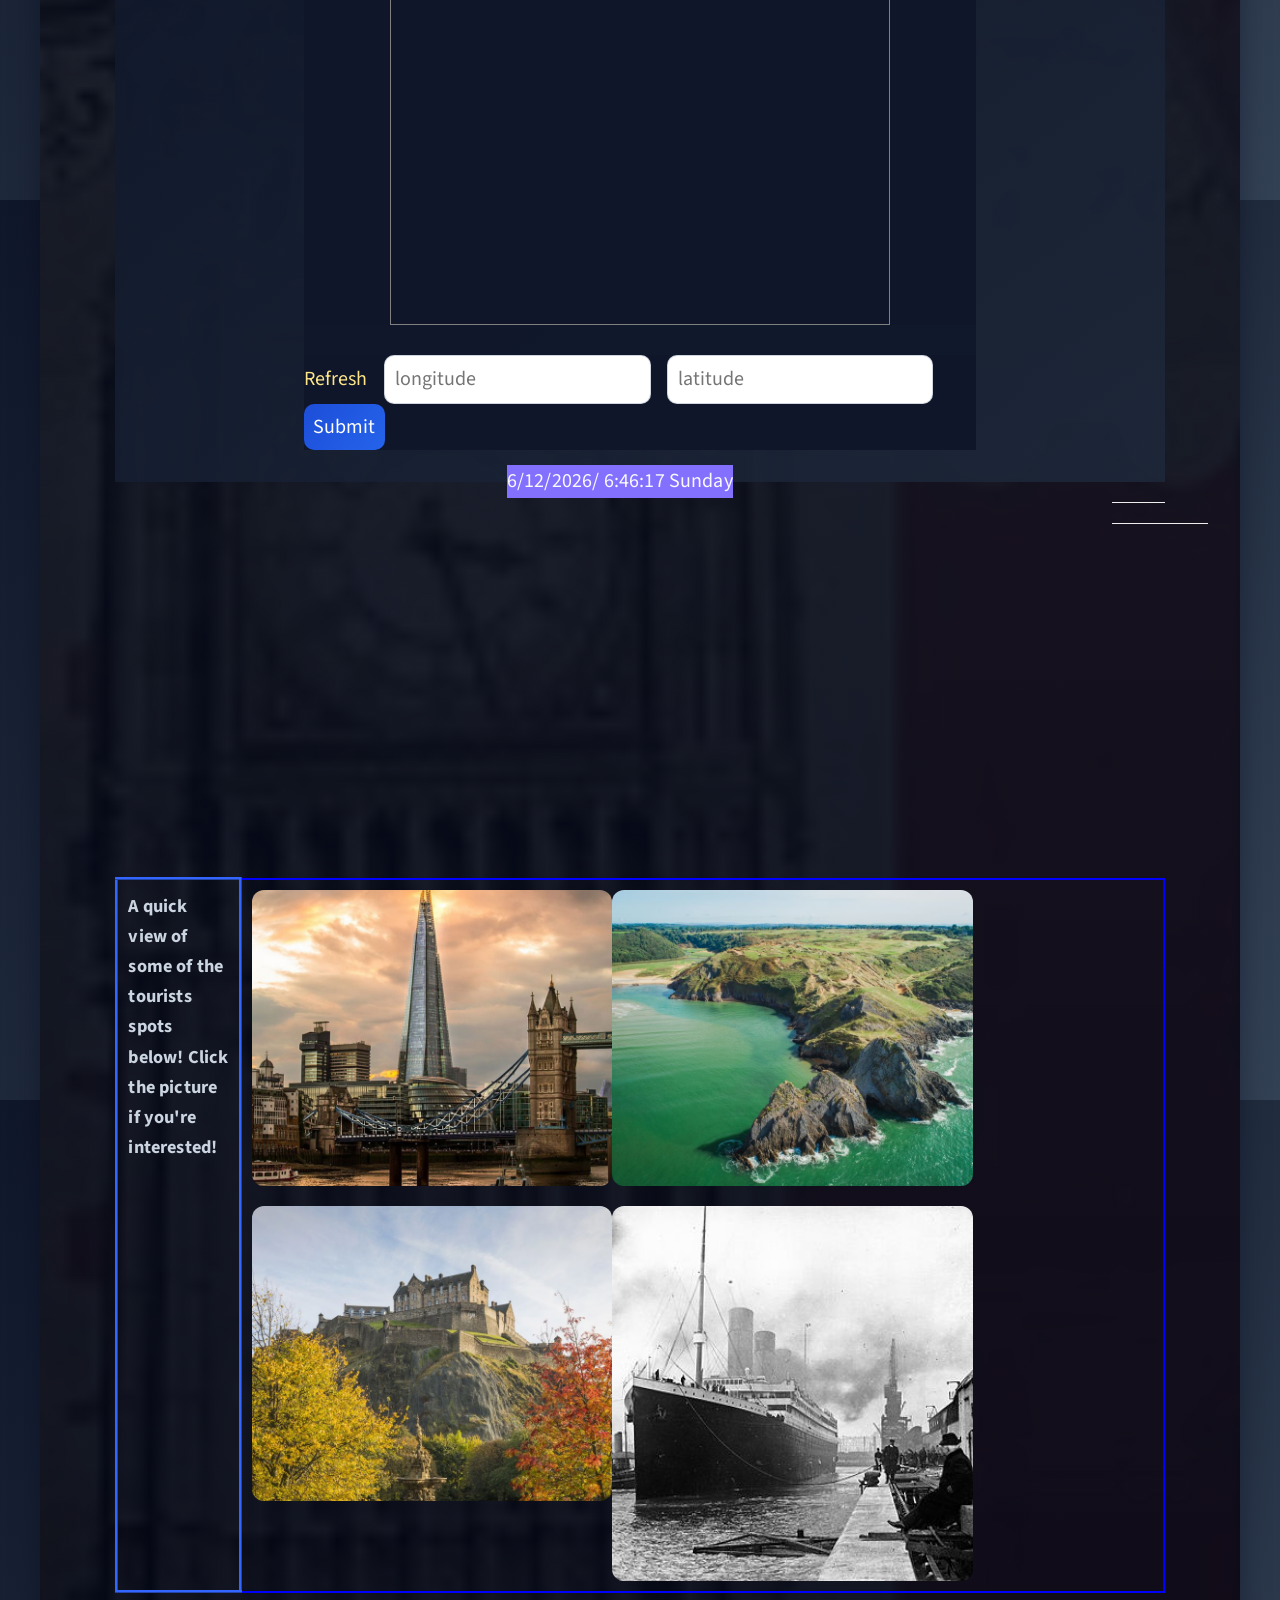
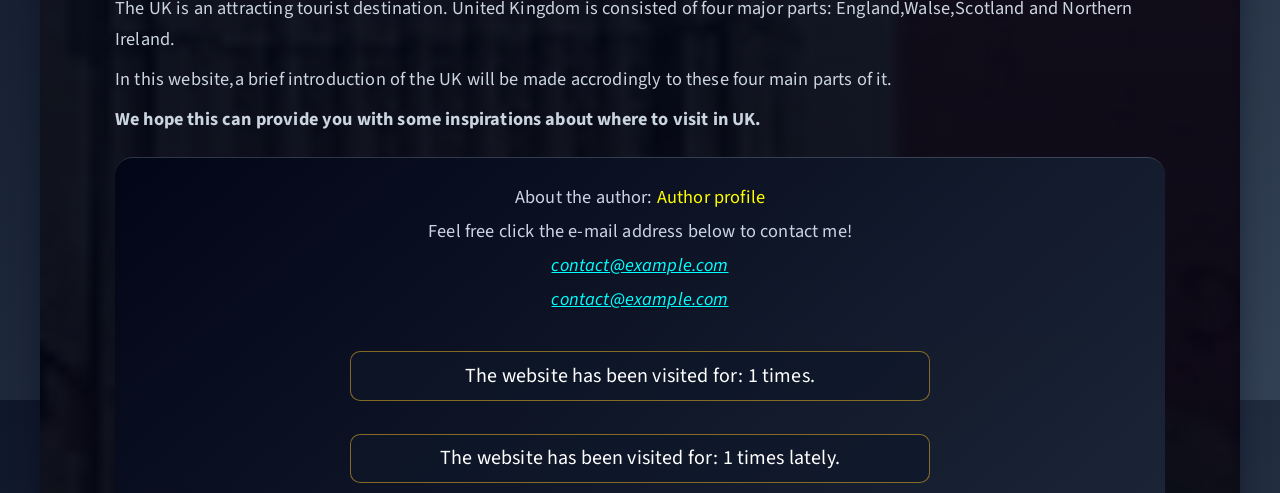
==== commit 9775e667: "refactor: slim structure and modernize UI/responsive layer" ====
--- a/site/index.html
+++ b/site/index.html
@@ -1,201 +1,12 @@
 ﻿<!DOCTYPE html>
-<html manifest="appcache/cache.appcache">
-
+<html lang="en">
 <head>
   <meta charset="utf-8">
-  <link href="css/stylesheet.css" rel="stylesheet" type="text/css">
-  <meta http-euqiv="X-UA-Compatible" content="IE=edge" />
-  <link href="css/bootstrap.min.css" rel="stylesheet">
-  <script src="js/jquery-3.6.0.min.js"></script>
-  <script src="js/bootstrap.min.js"></script>
+  <meta http-equiv="refresh" content="0; url=Frontpage.html">
   <meta name="viewport" content="width=device-width, initial-scale=1.0">
-  <meta name="keywords" content="Introduction to UK" />
-  <link rel="stylesheet" href="https://cdn.staticfile.org/twitter-bootstrap/5.1.3/css/bootstrap.min.css">
-  <script type="text/javascript" src="http://api.map.baidu.com/api?v=2.0&ak=134db1b9cf1f1f2b4427210932b34dcb"></script>
-  <link rel="stylesheet" type="text/css" href="css/default.css" />
-  <link rel="stylesheet" type="text/css" href="css/component.css" />
-  <title>Home</title>
+  <title>UK Tourism</title>
 </head>
-<header>
-  <canvas id="flagCanvas"></canvas>
-  <p id="promoteh">Want to start a trip? Click the flag on the right to log in!</p>
-  <a class="zoom" href="html/login.html"><img class="it" src="homepage/title.png" alt="Flag of UK" /></a>
-  <div class="container">
-    <div class="main">
-      <nav id="cbp-hrmenu" class="cbp-hrmenu">
-        <ul>
-          <li>
-            <a href="Frontpage.html">Home</a>
-            <div class="cbp-hrsub">
-              <div class="cbp-hrsub-inner">
-                <div>
-                  <h4>General idea of UK</h4>
-                  <ul>
-                    <li><a href="Frontpage.html">Home</a></li>
-                    <li><a href="#bi">Basic information</a></li>
-                    <li><a href="#minimenu">Guess where are these!</a></li>
-                  </ul>
-                </div>
-              </div>
-            </div>
-          </li>
-          <li>
-            <a href="html/England.html">England</a>
-            <div class="cbp-hrsub">
-              <div class="cbp-hrsub-inner">
-                <div>
-                  <h4>Cities</h4>
-                  <ul>
-                    <li><a href="html/England.html">England</a></li>
-                    <li><a href="html/England.html #lodon">London</a></li>
-                    <li><a href="html/England.html #leeds">Leeds</a></li>
-                  </ul>
-                </div>
-              </div>
-            </div>
-          </li>
-          <li>
-            <a href="html/Wales.html">Wales</a>
-            <div class="cbp-hrsub">
-              <div class="cbp-hrsub-inner">
-                <div>
-                  <h4>Spots</h4>
-                  <ul>
-                    <li><a href="html/Wales.html">Wales</a></li>
-                    <li><a href="html/Wales.html #c">Castles</a></li>
-                    <li><a href="html/Wales.html #A">Anglesey</a></li>
-                  </ul>
-                </div>
-              </div>
-          </li>
-          <li>
-            <a href="html/Scotland.html">Scotland</a>
-            <div class="cbp-hrsub">
-              <div class="cbp-hrsub-inner">
-                <div>
-                  <h4>Specialties</h4>
-                  <ul>
-                    <li><a href="html/Scotland.html">Scotland</a></li>
-                    <li><a href="html/Scotland.html #Edinburgh">Edinburgh</a></li>
-                    <li><a href="html/Scotland.html #whisky">Whisky</a></li>
-                  </ul>
-                </div>
-              </div>
-          </li>
-          <li>
-            <a href="html/Northern Ireland.html">Northern Ireland</a>
-            <div class="cbp-hrsub">
-              <div class="cbp-hrsub-inner">
-                <div>
-                  <h4>Sceneries</h4>
-                  <ul>
-                    <li><a href="html/Northern Ireland.html">Northern Ireland</a></li>
-                    <li><a href="html/Northern Ireland.html #belfast">Belfast</a></li>
-                    <li><a href="html/Northern Ireland.html #irishwhisky">Irishwhisky</a></li>
-                  </ul>
-                </div>
-              </div>
-          </li>
-        </ul>
-      </nav>
-    </div>
-    <video id="navvideo" src="homepage/nav.mp4" preload controls="controls" poster="homepage/nav.jpg"></video>
-  </div>
-</header>
-
-<body class="back">
-  <h1 class="hometitle1"><i>A BREIF INTRODUCTION TO THE UNITED KINGDOM</i></h1>
-  <div class="background">
-    <div class="contenth">
-      <p>
-        The United Kingdom of Great Britain and Northern Ireland or simply the United Kingdom (UK) is a sovereign country in Western Europe. It is a constitutional monarchy that is made up of four separate countries: England, Wales, Scotland and
-        Northern
-        Ireland. It is a member of the United Nations, the Commonwealth, NATO, the G8, and formerly the EU. It had the sixth largest economy in the world by nominal GDP in 2019.
-
-        Around 66 million people live in the UK (2018). They can be divided into four big nationalities based on the countries where they live (or where they were born or their ancestry).
-      </p>
-      <p>Let's strat from a short introduction video</p>
-      <p id="tt1"><video class="homev1" src="homepage/intro.mp4" preload controls="controls" poster="homepage/londonbridge.jpg"></video></p>
-      <p>Here is a mini profile of UK:</p>
-      <ul class="circle">
-        <li id="bi"><strong>Name:The United Kingdom of Great Britain and Northern Ireland</strong> </li>
-        <br />
-        <li>Population:Around 66 million</li>
-        <br />
-        <li>National athem: God Save the Queen.<audio id="athem" src="homepage/godsavethequeen.mp3" preload controls="controls" poster="National athem: God Save the Queen"></audio></li>
-        <br />
-        <li>Location:</li>
-        <input type="button" id="map" value="Go to map" onclick="javascrtpt:window.location.href='html/location.html'" />
-        <section class="page-section">
-          <div class="row gx-4 gx-lg-5">
-            <div class="col-md-2 mb-5">
-            </div>
-            <div class="col-md-8 mb-5">
-              <div class="card h-100">
-                <div class="card-body">
-                  <div id="status" style="text-align: center"></div>
-                  <div style="width:500px;height:400px;border:1px solid gray;margin:30px auto" id="container"></div>
-                </div>
-                <div class="card-footer"><a href="#" id="refresh">Refresh</a>
-                  <span>&nbsp;&nbsp;</span>
-                  <input type="text" placeholder="longitude" aria-describedby="basic-addon1" id="lo">
-                  <span>&nbsp;&nbsp;</span>
-                  <input type="text" placeholder="latitude" aria-describedby="basic-addon1" id="la">
-                  <span>&nbsp;&nbsp;</span>
-                  <input type="submit" id="submit">
-                </div>
-              </div>
-            </div>
-          </div>
-          <div id="getTime">
-        </section>
-        <hr />
-      </ul>
-      <hr />
-      <table id="minimenu">
-        <tr class="minimenu">
-          <th class="premenu">A quick view of some of the tourists spots below! Click the picture if you're interested!</th>
-          <th>
-            <a class="zoom" href="html/England.html"><img class="frontpage1" src="homepage/frontpage1.jpg" alt="London" /></a>
-            <a class="zoom" href="html/wales.html"><img class="frontpage3" src="homepage/frontpage3.jpg" alt="Walse" /></a>
-            <a class="zoom" href="html/Scotland.html"><img class="frontpage4" src="homepage/frontpage4.jpg" alt="Edinburgh" /></a>
-            <a class="zoom" href="html/Northern Ireland.html"><img class="frontpage2" src="homepage/frontpage2.jpg" alt="Northern Ireland" /></a>
-          </th>
-        </tr>
-      </table />
-      <p>
-        <bold>The UK is an attracting tourist destination. United Kingdom is consisted of four major parts: England,Walse,Scotland and Northern Ireland.</bold>
-      </p>
-      <p>
-        <bold>In this website,a brief introduction of the UK will be made accrodingly to these four main parts of it.</bold>
-      </p>
-      <p><strong>We hope this can provide you with some inspirations about where to visit in UK.</strong></p>
-      </table>
-      <footer>
-        <li>About the author:<a id="author" href="html/author.html"> Author profile</a></li>
-        <li>Feel free click the e-mail address below to contact me!</li>
-        <li><a id="contact" href="mailto: contact@example.com">contact@example.com</a></li>
-        <li><a id="contact" href="mailto: contact@example.com">contact@example.com</a></li>
-        <br />
-        <div id="box"></div>
-        <br />
-        <div id="boxcurrent"></div>
-        <li>Copyright &copy; Project Maintainer Open-source portfolio edition</li>
-      </footer>
-      <script type="text/javascript" src="js/jquery.min.js"></script>
-      <script type="text/javascript" src="js/cbpHorizontalMenu.min.js"></script>
-      <script type="text/javascript">
-        $(function() {
-          cbpHorizontalMenu.init();
-        });
-      </script>
+<body>
+  <p>Redirecting to <a href="Frontpage.html">Frontpage.html</a>...</p>
 </body>
-</div>
-</div>
-
 </html>
-<script type="text/javascript" src="js/JavaScript.js"></script>
-<script type="text/javascript" src="js/location.js"></script>
-<script type="text/javascript" src="js/currenttime.js"></script>
-<script type="text/javascript" src="js/webstorage.js"></script>
-
